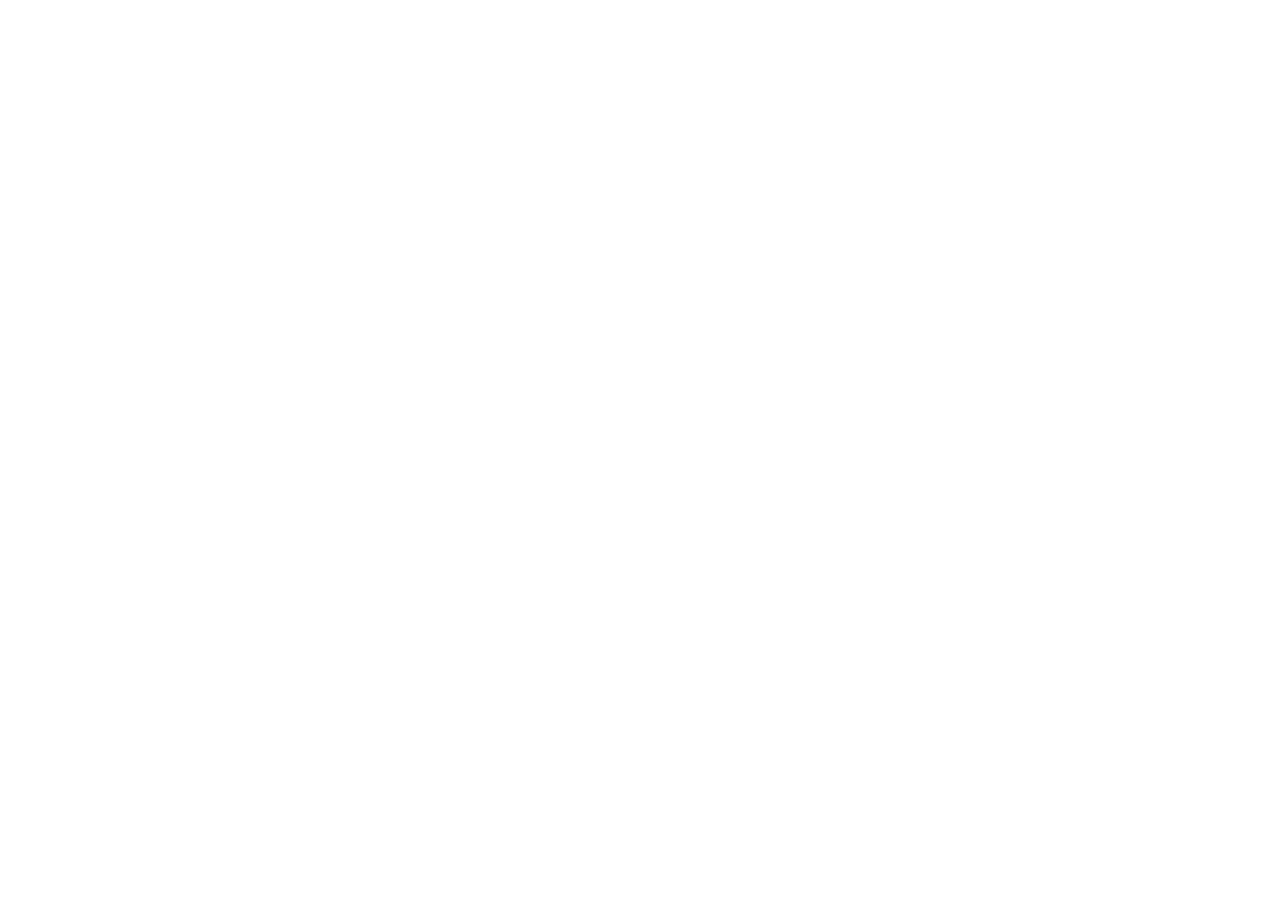
==== index.html @ 5bc6cf1b "update index.html" ====
<!DOCTYPE html>
<html lang="en">
  <head>
    <meta charset="UTF-8" />
    <meta http-equiv="X-UA-Compatible" content="IE=edge" />
    <meta name="viewport" content="width=device-width, initial-scale=1.0" />
    <title>Document</title>
  </head>
  <body></body>
</html>
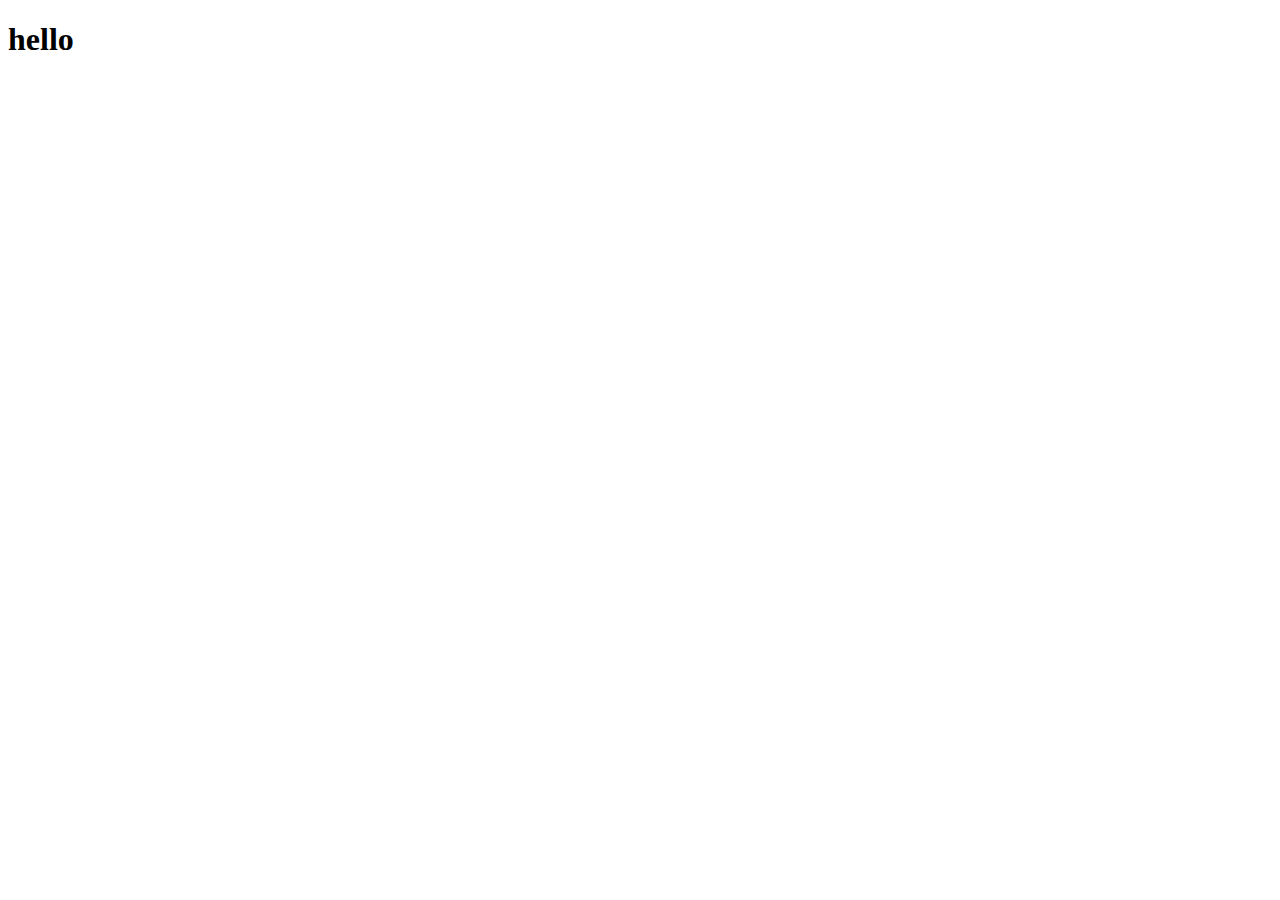
==== commit 3b2de45c: "update2 index.html" ====
--- a/index.html
+++ b/index.html
@@ -6,5 +6,7 @@
     <meta name="viewport" content="width=device-width, initial-scale=1.0" />
     <title>Document</title>
   </head>
-  <body></body>
+  <body>
+    <h1>hello</h1>
+  </body>
 </html>
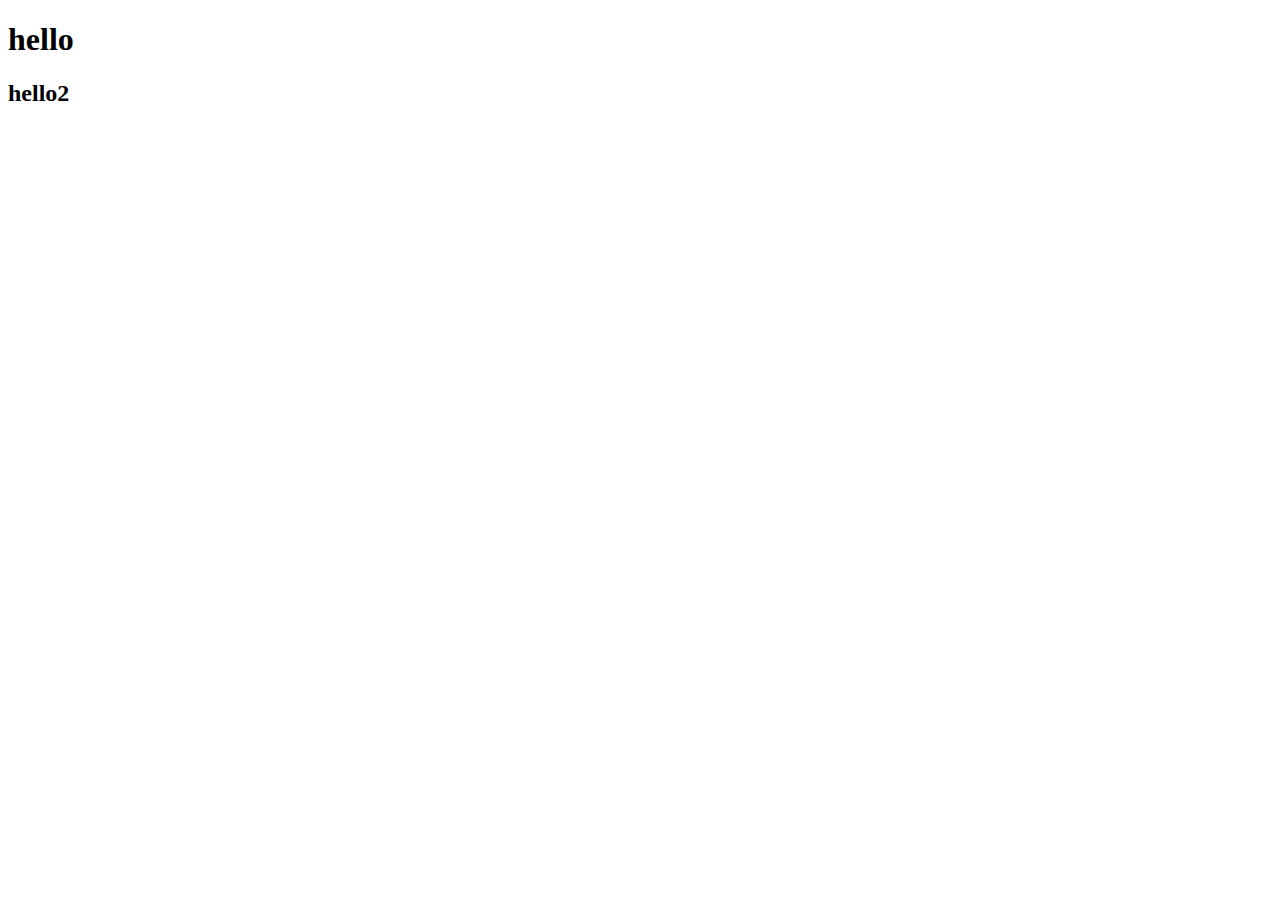
==== commit 814c8ca5: "update3 index.html" ====
--- a/index.html
+++ b/index.html
@@ -8,5 +8,6 @@
   </head>
   <body>
     <h1>hello</h1>
+    <h2>hello2</h2>
   </body>
 </html>
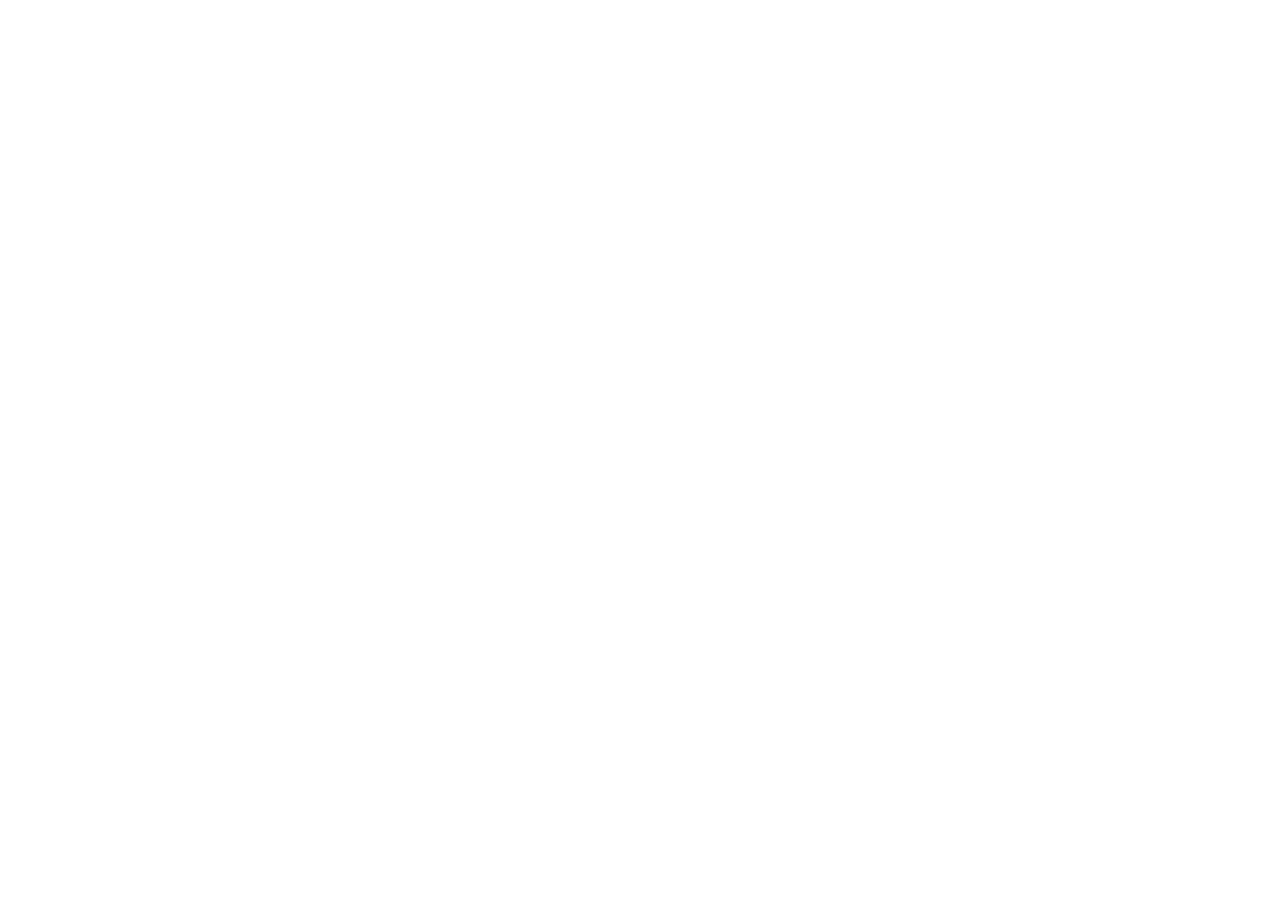
==== commit 875fb474: "delete h1 and h2" ====
--- a/index.html
+++ b/index.html
@@ -6,8 +6,5 @@
     <meta name="viewport" content="width=device-width, initial-scale=1.0" />
     <title>Document</title>
   </head>
-  <body>
-    <h1>hello</h1>
-    <h2>hello2</h2>
-  </body>
+  <body></body>
 </html>
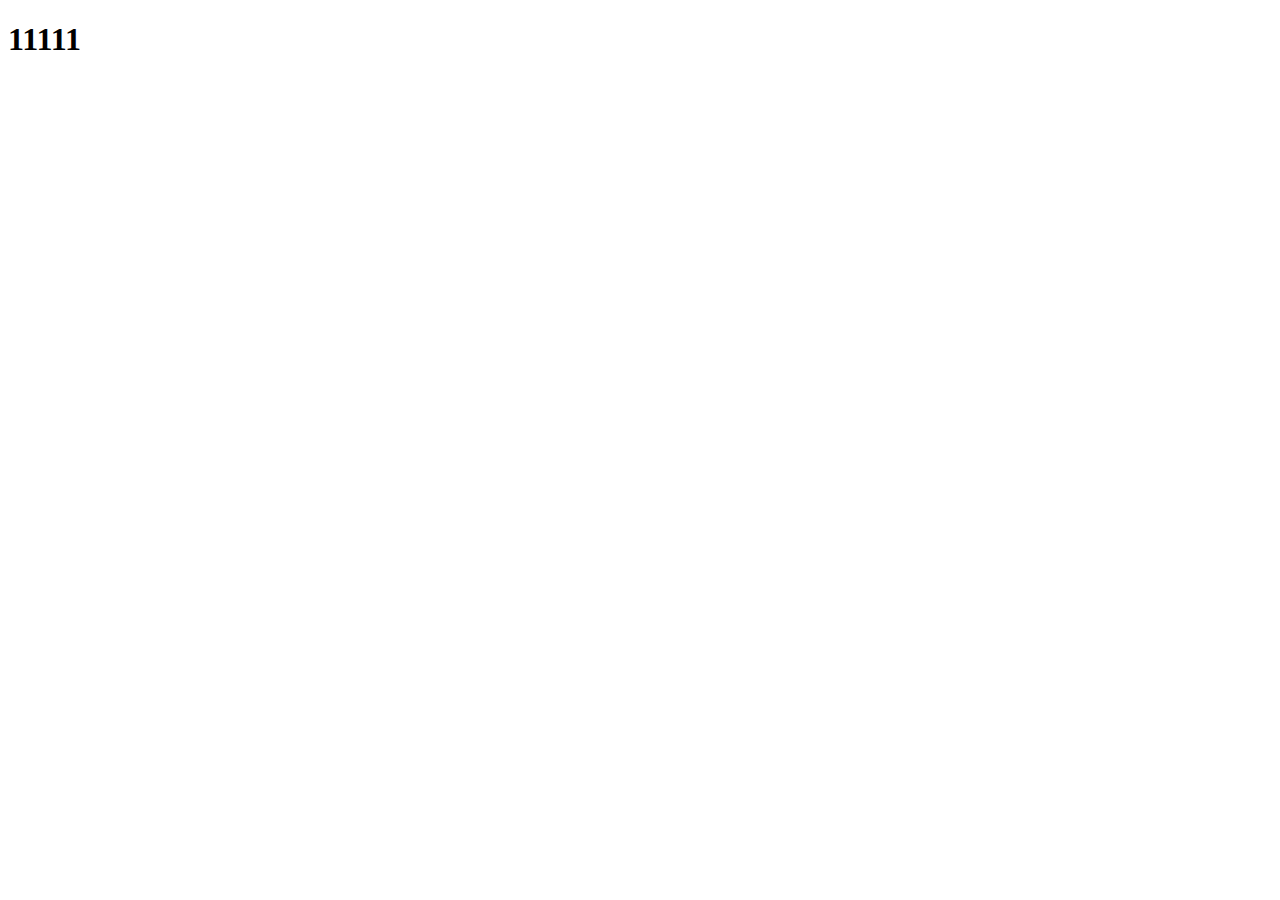
==== commit eae708c8: "delete h2" ====
--- a/index.html
+++ b/index.html
@@ -6,5 +6,7 @@
     <meta name="viewport" content="width=device-width, initial-scale=1.0" />
     <title>Document</title>
   </head>
-  <body></body>
+  <body>
+    <h1>11111</h1>
+  </body>
 </html>
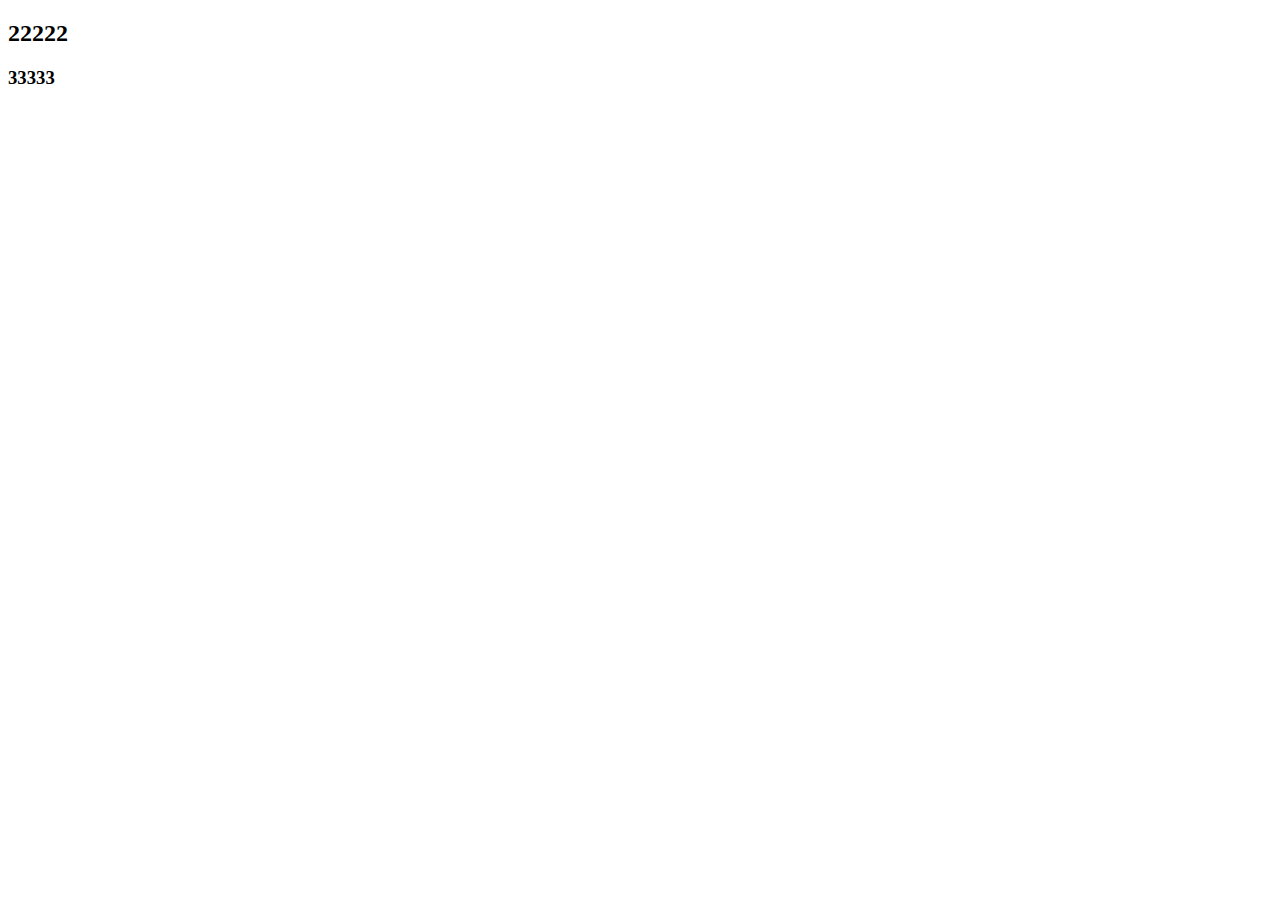
==== commit 999061ad: "delete h1,add h2 and h3" ====
--- a/index.html
+++ b/index.html
@@ -7,6 +7,7 @@
     <title>Document</title>
   </head>
   <body>
-    <h1>11111</h1>
+    <h2>22222</h2>
+    <h3>33333</h3>
   </body>
 </html>
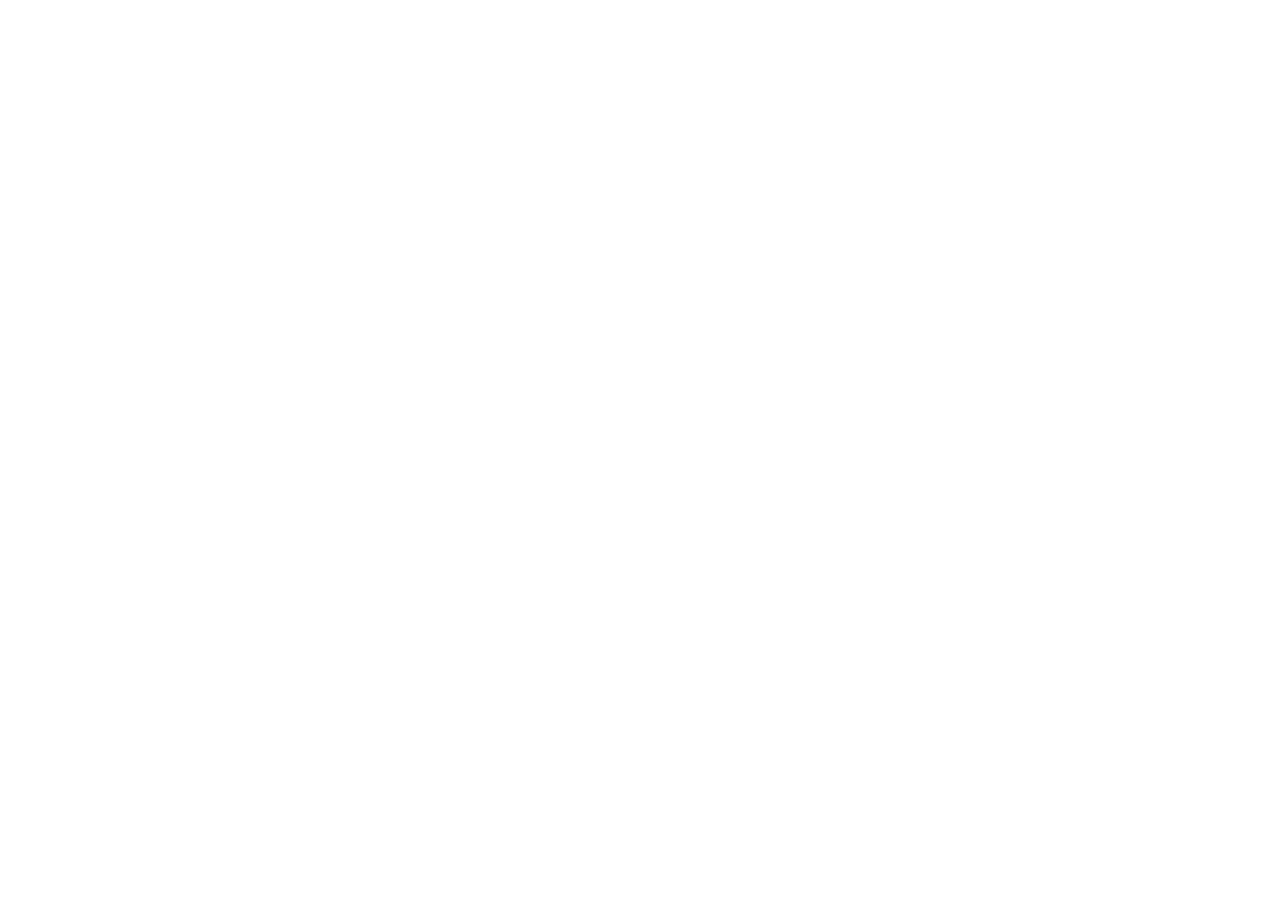
==== commit 68031e13: "none" ====
--- a/index.html
+++ b/index.html
@@ -6,8 +6,5 @@
     <meta name="viewport" content="width=device-width, initial-scale=1.0" />
     <title>Document</title>
   </head>
-  <body>
-    <h2>22222</h2>
-    <h3>33333</h3>
-  </body>
+  <body></body>
 </html>
